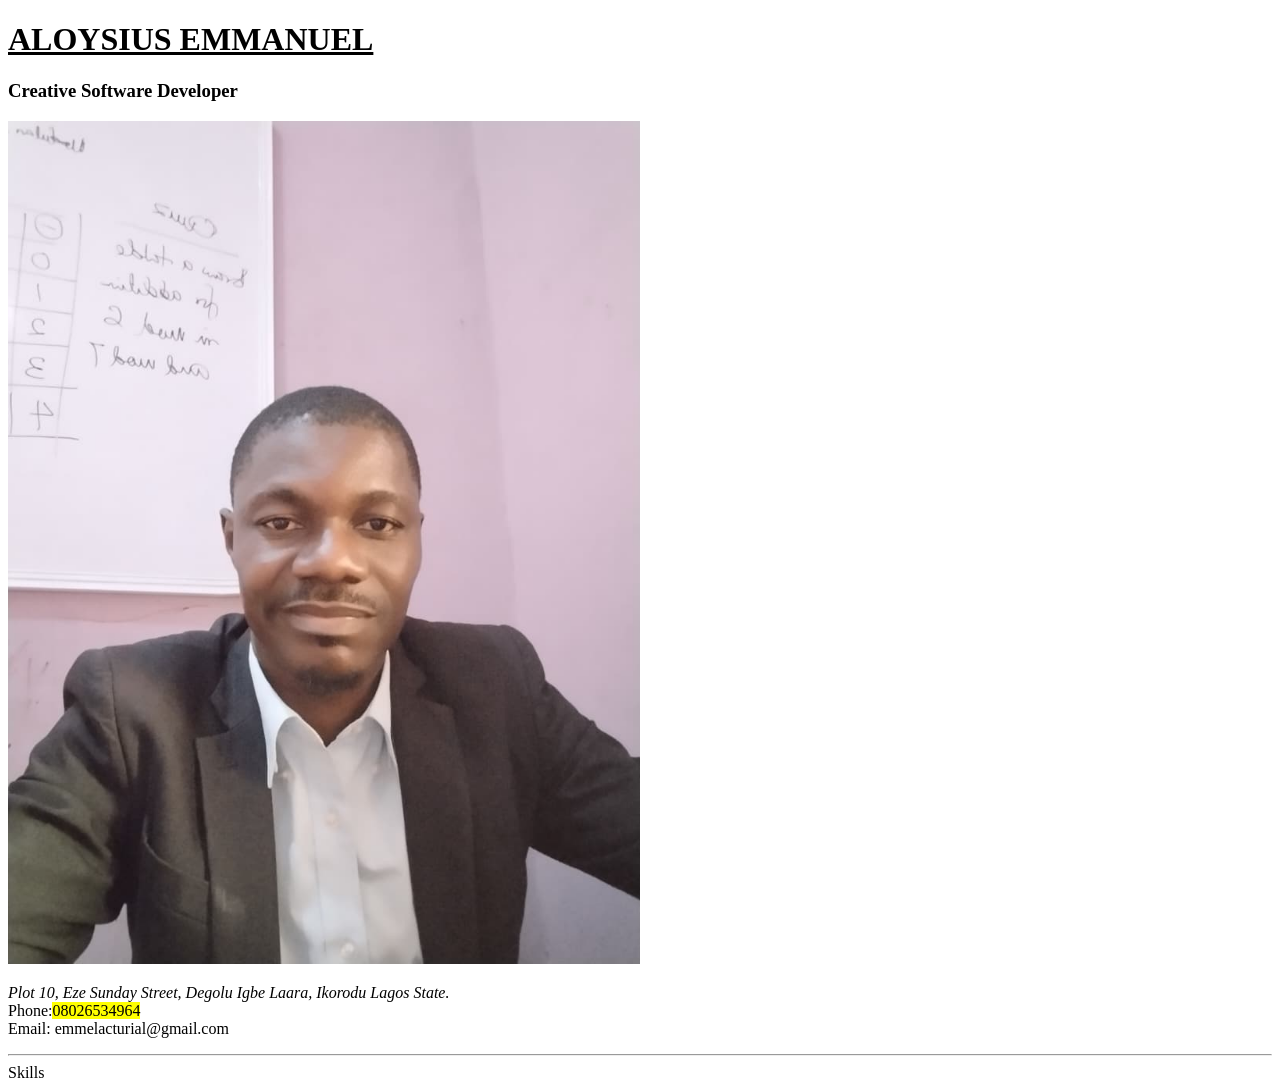
==== Task 2/cv.html @ c09a20aa "Task 2 containing my CV" ====
<!DOCTYPE html>
<html lang="en">
<head>
    <meta charset="UTF-8">
    <meta name="viewport" content="width=device-width, initial-scale=1.0">
    <title>CV</title>
</head>
<body>
    <!-- My Name and Address -->
     <header>
        <h1>
            <u>ALOYSIUS EMMANUEL</u>
        </h1>
        <h3>Creative Software Developer</h3>
        <img src="images/my picture.jpeg" alt="my picture" width="50%">
        <p>
            <Address>
                Plot 10, Eze Sunday Street, Degolu Igbe Laara, Ikorodu Lagos State.
            </Address>
            Phone:<mark>08026534964</mark><br>
            Email: emmelacturial@gmail.com
        </p>
     </header>
     <hr>
     Skills
     <section>

     </section>
    
</body>
</html>
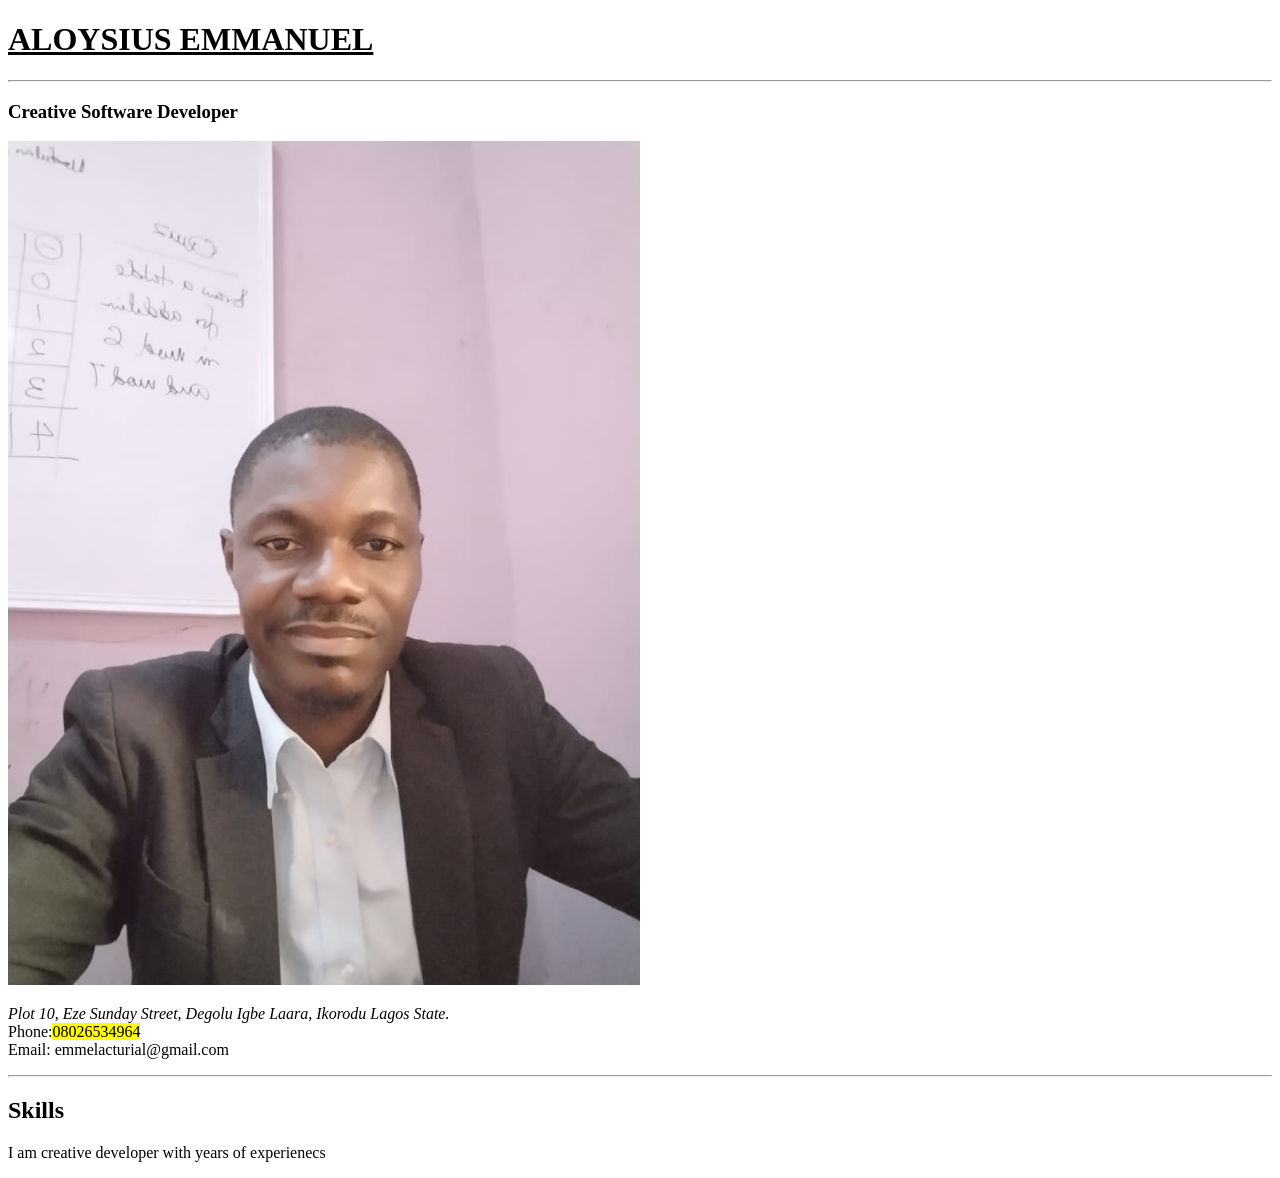
==== commit 72a93503: "stopped at skills" ====
--- a/Task 2/cv.html
+++ b/Task 2/cv.html
@@ -11,6 +11,7 @@
         <h1>
             <u>ALOYSIUS EMMANUEL</u>
         </h1>
+        <hr>
         <h3>Creative Software Developer</h3>
         <img src="images/my picture.jpeg" alt="my picture" width="50%">
         <p>
@@ -22,9 +23,13 @@
         </p>
      </header>
      <hr>
-     Skills
      <section>
-
+        <h2>
+            Skills
+        </h2>
+        <p>
+            I am  creative developer with years of experienecs
+        </p>
      </section>
     
 </body>
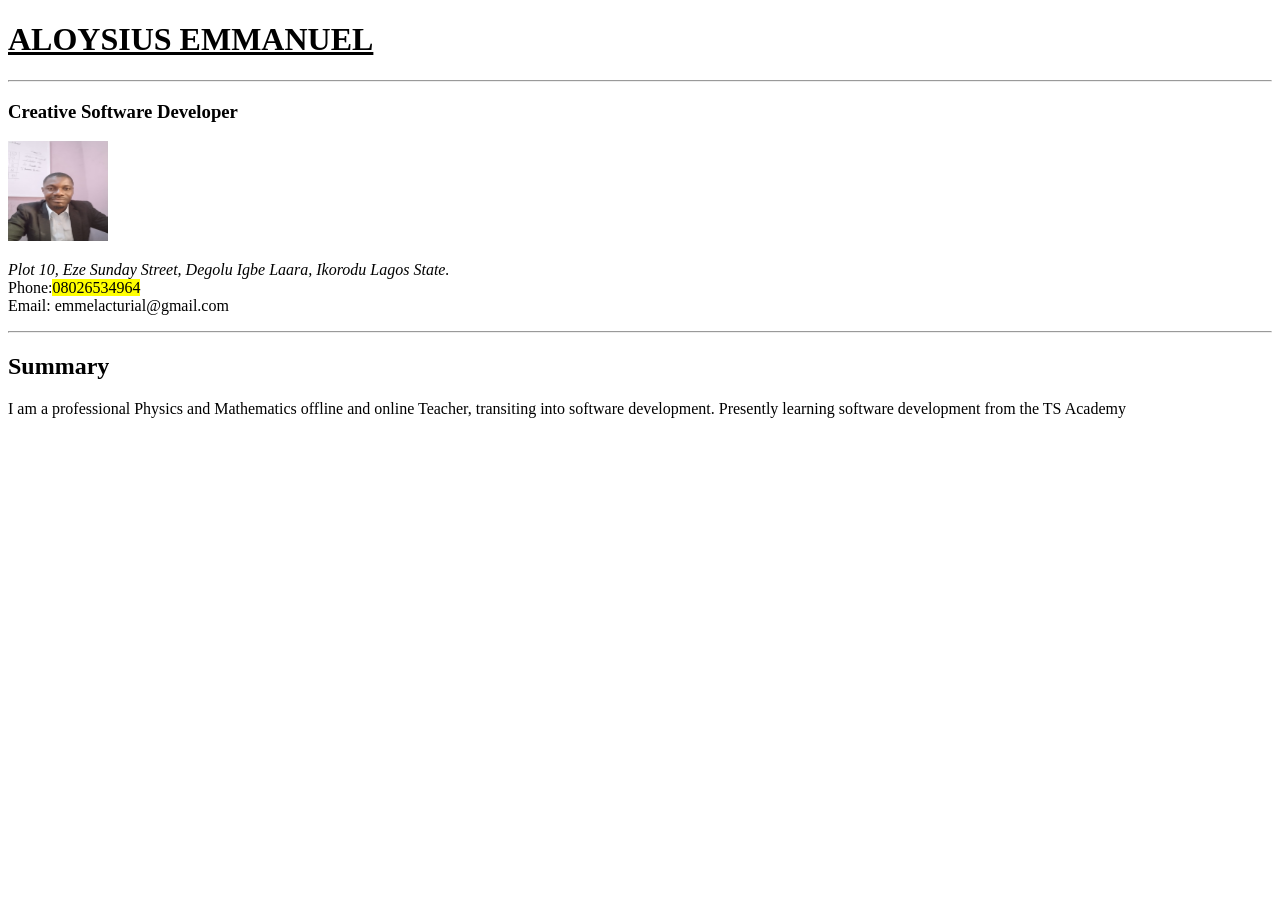
==== commit 9042142b: "My CV using html tags" ====
--- a/Task 2/cv.html
+++ b/Task 2/cv.html
@@ -1,36 +1,48 @@
 <!DOCTYPE html>
 <html lang="en">
+
 <head>
     <meta charset="UTF-8">
     <meta name="viewport" content="width=device-width, initial-scale=1.0">
     <title>CV</title>
 </head>
+
 <body>
     <!-- My Name and Address -->
-     <header>
+    <header>
         <h1>
             <u>ALOYSIUS EMMANUEL</u>
         </h1>
         <hr>
         <h3>Creative Software Developer</h3>
-        <img src="images/my picture.jpeg" alt="my picture" width="50%">
+        <img src="images/my picture.jpeg" alt="my picture" width="100" height="100" border="0">
         <p>
-            <Address>
-                Plot 10, Eze Sunday Street, Degolu Igbe Laara, Ikorodu Lagos State.
-            </Address>
-            Phone:<mark>08026534964</mark><br>
-            Email: emmelacturial@gmail.com
+        <Address>
+            Plot 10, Eze Sunday Street, Degolu Igbe Laara, Ikorodu Lagos State.
+        </Address>
+        Phone:<mark>08026534964</mark><br>
+        Email: emmelacturial@gmail.com
         </p>
-     </header>
-     <hr>
-     <section>
+    </header>
+    <hr>
+
+    <!-- My Summary -->
+
+    <section>
         <h2>
-            Skills
+            Summary
         </h2>
         <p>
-            I am  creative developer with years of experienecs
+            I am a professional Physics and Mathematics offline and online Teacher, transiting into software
+            development. Presently learning software development from the TS Academy
         </p>
+    </section>
+
+    <!-- My Technical Skills -->
+     <section>
+        
      </section>
-    
+
 </body>
+
 </html>
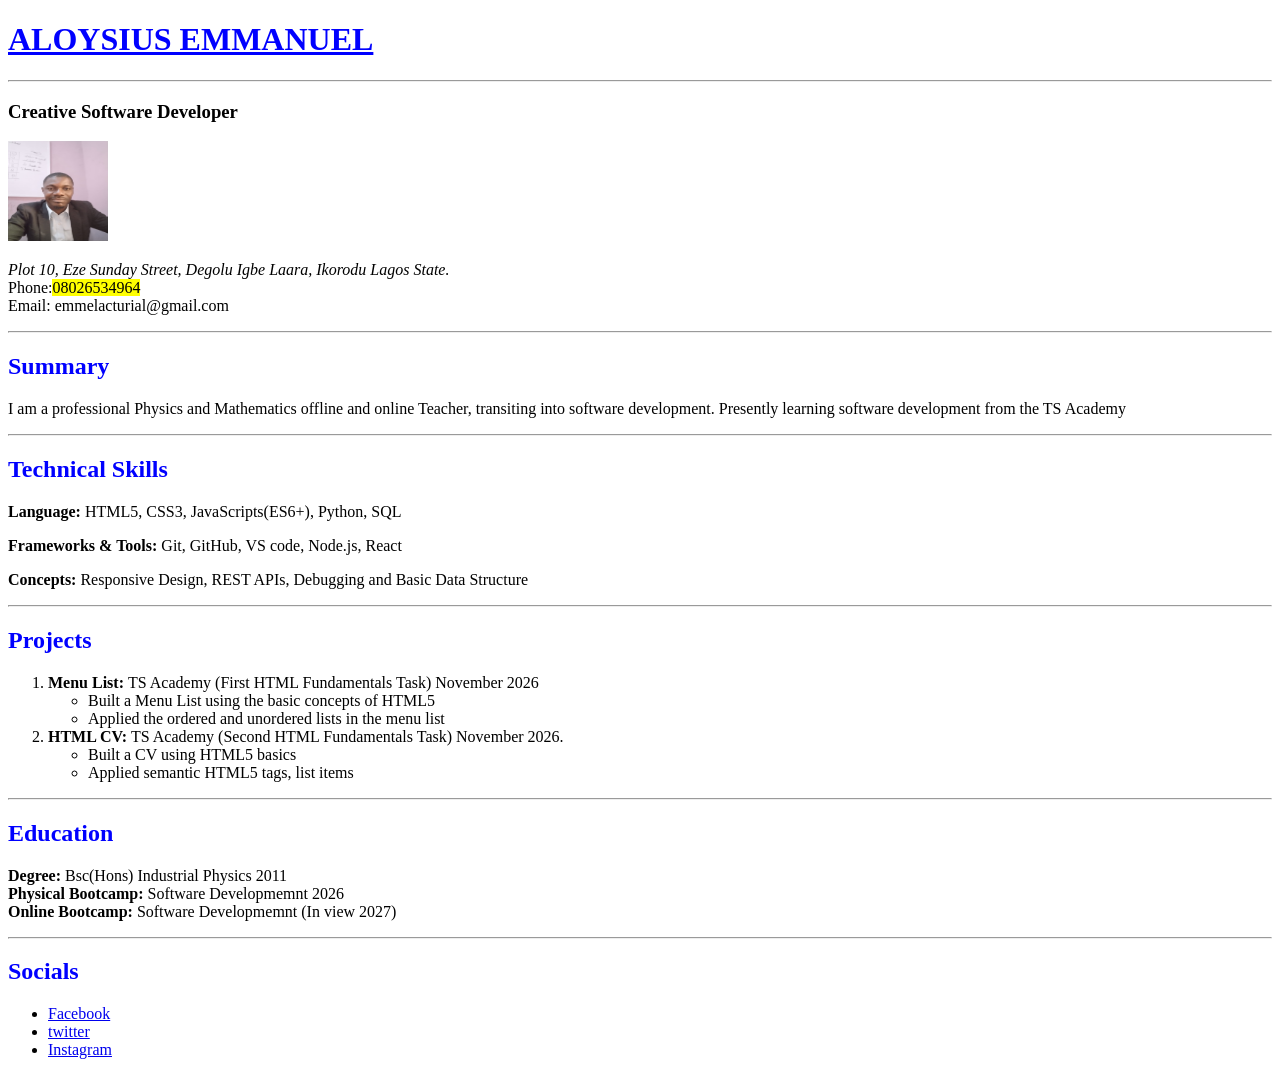
==== commit 6acb140f: "built sections in CV" ====
--- a/Task 2/cv.html
+++ b/Task 2/cv.html
@@ -5,12 +5,19 @@
     <meta charset="UTF-8">
     <meta name="viewport" content="width=device-width, initial-scale=1.0">
     <title>CV</title>
+    <style>
+        .headings{
+            color: blue;
+        }
+    </style>
 </head>
 
 <body>
+
     <!-- My Name and Address -->
+
     <header>
-        <h1>
+        <h1 class="headings">
             <u>ALOYSIUS EMMANUEL</u>
         </h1>
         <hr>
@@ -24,12 +31,13 @@
         Email: emmelacturial@gmail.com
         </p>
     </header>
+
     <hr>
 
     <!-- My Summary -->
 
     <section>
-        <h2>
+        <h2 class="headings">
             Summary
         </h2>
         <p>
@@ -38,9 +46,112 @@
         </p>
     </section>
 
+    <hr>
+
     <!-- My Technical Skills -->
+
      <section>
-        
+        <h2 class="headings">
+            Technical Skills
+        </h2>
+        <p>
+            <strong>
+                Language:
+            </strong>
+            HTML5, CSS3, JavaScripts(ES6+), Python, SQL
+        </p>
+        <p>
+            <strong>
+                Frameworks &amp; Tools:
+            </strong> 
+            Git, GitHub, VS code, Node.js, React
+        </p>
+        <p>
+            <strong>
+                Concepts:
+            </strong> 
+            Responsive Design, REST APIs, Debugging and Basic Data Structure
+        </p>
+     </section>
+
+     <hr>
+
+     <!-- Projects -->
+
+      <section>
+        <h2 class="headings">
+            Projects
+        </h2>
+        <p>
+            <ol>
+                <li>
+                    <strong>
+                        Menu List:
+                    </strong> <span>TS Academy (First HTML Fundamentals Task) November 2026</span>
+                    <ul>
+                        <li>
+                            Built a Menu List using the basic concepts of HTML5
+                        </li>
+                        <li>
+                            Applied the ordered and unordered lists in the menu list
+                        </li>
+                    </ul>
+                </li>
+                <li>
+                    <strong>
+                        HTML CV:
+                    </strong>
+                    TS Academy (Second HTML Fundamentals Task) November 2026.
+                    <ul>
+                        <li>
+                            Built a CV using HTML5 basics
+                        </li>
+                        <li>
+                            Applied semantic HTML5 tags, list items
+                        </li>
+                    </ul>
+                </li>
+            </ol>
+        </p>
+      </section>
+
+      <hr>
+
+    <!-- My Educational Background -->
+    <section>
+        <h2 class="headings">
+            Education
+        </h2>
+        <p>
+            <strong>
+                Degree:
+            </strong>
+            Bsc(Hons) Industrial Physics 2011
+            <br>
+            <strong>
+                Physical Bootcamp:
+            </strong>
+            Software Developmemnt 2026
+            <br>
+            <strong>
+                Online Bootcamp:
+            </strong>
+            Software Developmemnt (In view 2027)
+        </p>
+    </section>
+
+    <hr>
+
+    <!-- Socials -->
+     <section>
+        <h2 class="headings">
+            Socials
+        </h2>
+        <ul>
+            <li><a href="#facebook">Facebook</a></li>
+            <li><a href="#x">twitter</a></li>
+            <li><a href="#Instagram">Instagram</a></li>
+        </ul>
      </section>
 
 </body>
